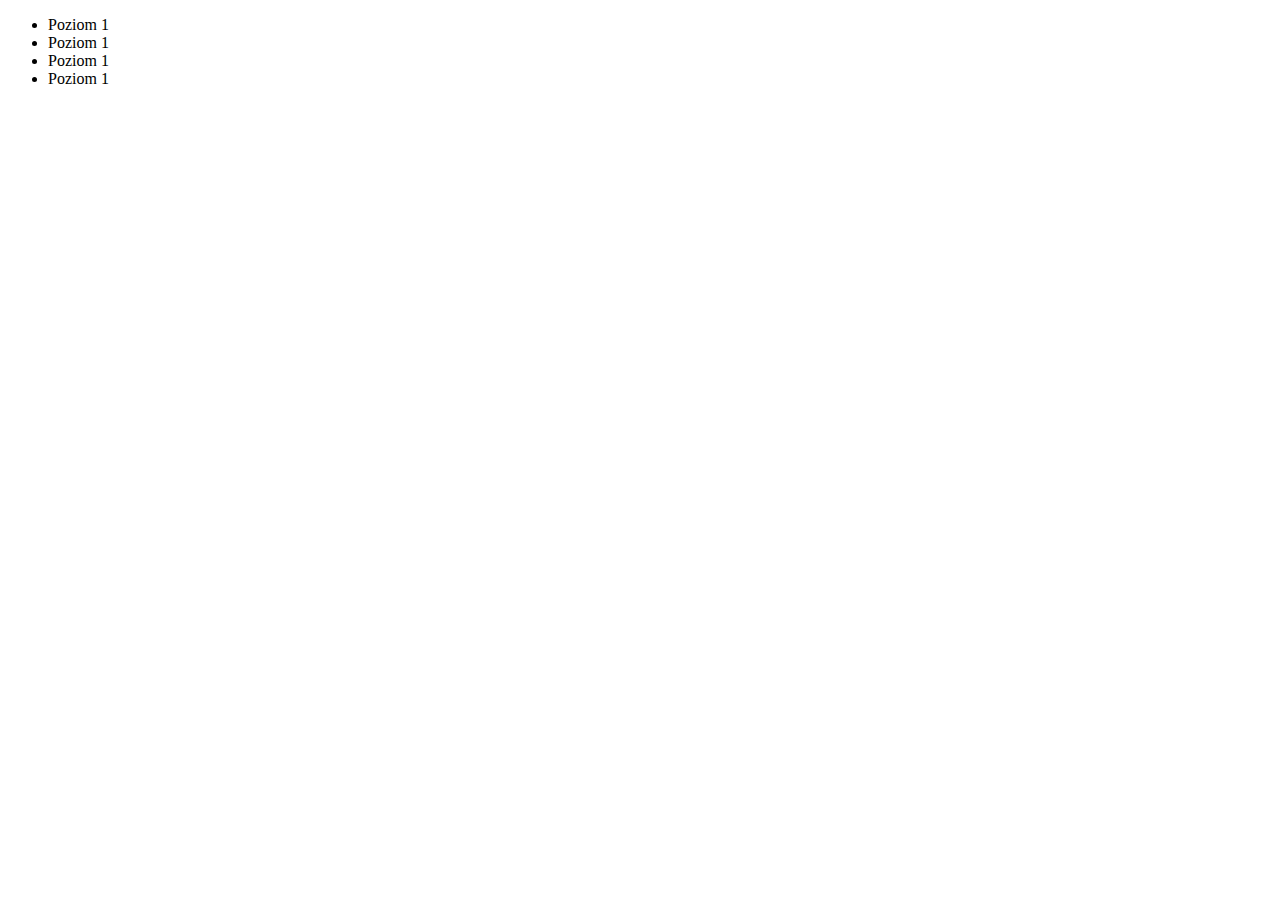
==== index.html @ 61d42e1b "problem solved in index.html" ====
<!DOCTYPE html>
<html lang="en">
<head>
    <meta charset="UTF-8">
    <title>Title</title>

    <!--<link href="reset.css" rel="stylesheet" type="text/css">-->
    <link href="style.css" rel="stylesheet" type="text/css">
</head>
<body>
    <nav>
<!--    /*This SUCKS if We have n-elements*/      -->
        <!--<ul class="poziom1">-->
            <!--<li>Poziom 1</li>-->
            <!--<li>Poziom 1-->
                <!--<ul class="poziom2">-->
                    <!--<li>Poziom 2</li>-->
                    <!--<li>Poziom 2</li>-->
                    <!--<li>Poziom 2-->
                        <!--<ul class="poziom3">-->
                            <!--<li>Poziom 3</li>-->
                            <!--<li>Poziom 3-->
                                <!--<ul class="poziom4">-->
                                    <!--<li>Poziom4</li>-->
                                    <!--<li>Poziom4</li>-->
                                <!--</ul>-->
                            <!--</li>-->
                            <!--<li>Poziom 3</li>-->
                        <!--</ul>-->
                    <!--</li>-->
                    <!--<li>Poziom 2</li>-->
                <!--</ul>-->
            <!--</li>-->
            <!--<li>Poziom 1</li>-->
            <!--<li>Poziom 1</li>-->
        <!--</ul>-->


<!--GENIALNE ROZWIĄZANIE-->
        <ul>
            <li>Poziom 1</li>
            <li>Poziom 1
                <ul>
                    <li>Poziom 2</li>
                    <li>Poziom 2</li>
                    <li>Poziom 2
                        <ul>
                            <li>Poziom 3</li>
                            <li>Poziom 3
                                <ul>
                                    <li>Poziom4</li>
                                    <li>Poziom4</li>
                                </ul>
                            </li>
                            <li>Poziom 3</li>
                        </ul>
                    </li>
                    <li>Poziom 2</li>
                </ul>
                </li>
            <li>Poziom 1</li>
            <li>Poziom 1</li>
        </ul>
    </nav>

</body>
</html>
---- style.css ----
/*This SUCKS if We have n-elements*/
/*.poziom2, .poziom3, .poziom4 {*/
    /*display: none;*/
/*}*/

/*.poziom1 li:hover .poziom2, .poziom2 li:hover .poziom3, .poziom3 li:hover .poziom4 {*/
    /*display: block;*/
/*}*/

/*GENIALNE ROZWIĄZANIE*/
ul ul {
    display: none;
}

li:hover > ul {
    display: block;
}
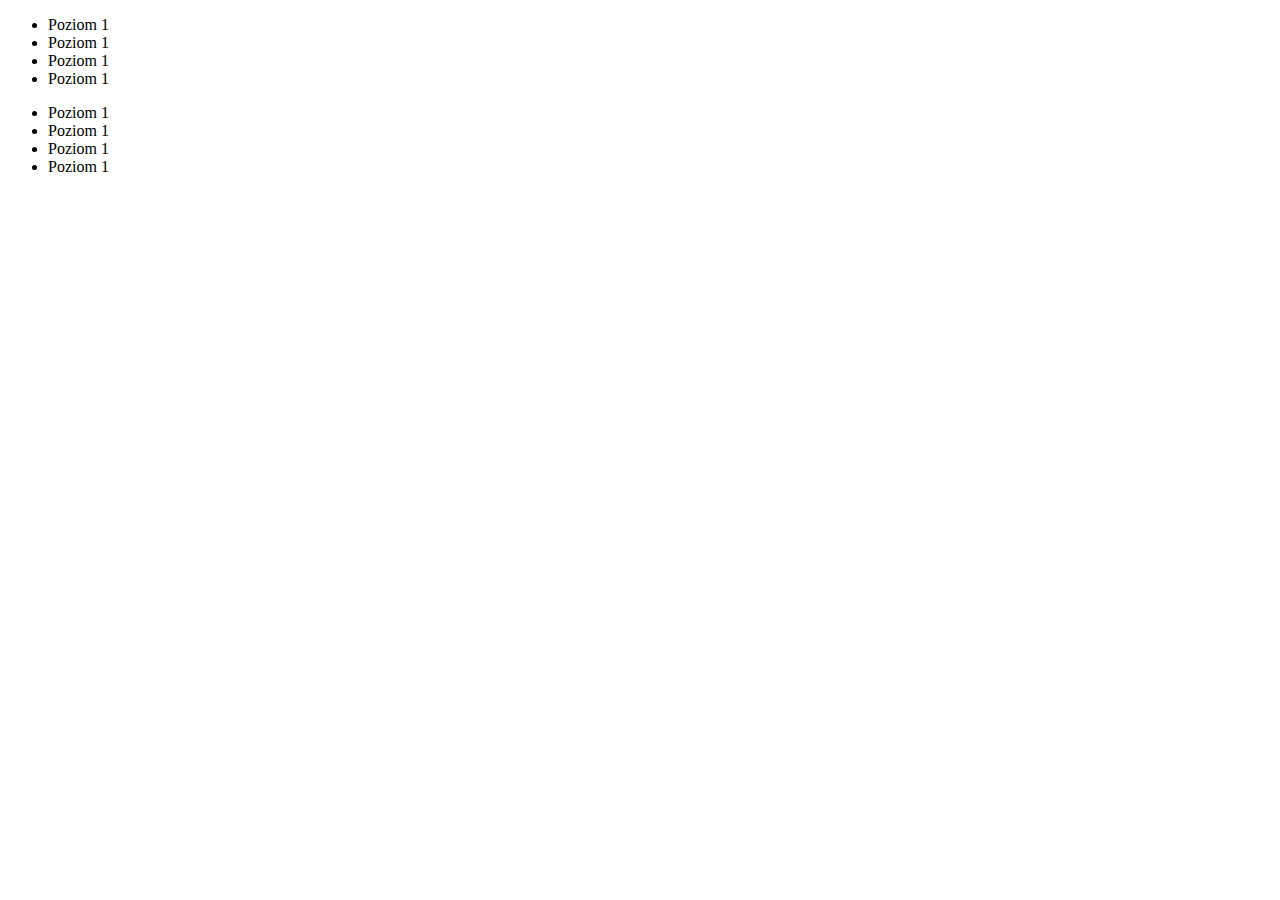
==== commit 36f822ef: "make code clear" ====
--- a/index.html
+++ b/index.html
@@ -8,7 +8,8 @@
     <link href="style.css" rel="stylesheet" type="text/css">
 </head>
 <body>
-    <nav>
+<header>
+    <nav class="menu">
 <!--    /*This SUCKS if We have n-elements*/      -->
         <!--<ul class="poziom1">-->
             <!--<li>Poziom 1</li>-->
@@ -48,8 +49,8 @@
                             <li>Poziom 3</li>
                             <li>Poziom 3
                                 <ul>
-                                    <li>Poziom4</li>
-                                    <li>Poziom4</li>
+                                    <li>Poziom 4</li>
+                                    <li>Poziom 4</li>
                                 </ul>
                             </li>
                             <li>Poziom 3</li>
@@ -62,6 +63,26 @@
             <li>Poziom 1</li>
         </ul>
     </nav>
+</header>
 
+<main>
+
+</main>
+
+<footer>
+    <nav class="menu">
+        <ul>
+            <li>Poziom 1</li>
+            <li>Poziom 1</li>
+            <li>Poziom 1
+                <ul>
+                    <li>Poziom 2</li>
+                    <li>Poziom 2</li>
+                </ul>
+            </li>
+            <li>Poziom 1</li>
+        </ul>
+    </nav>
+</footer>
 </body>
 </html>--- a/style.css
+++ b/style.css
@@ -9,10 +9,10 @@
 /*}*/
 
 /*GENIALNE ROZWIĄZANIE*/
-ul ul {
+.menu ul ul {
     display: none;
 }
 
-li:hover > ul {
+.menu li:hover > ul {
     display: block;
 }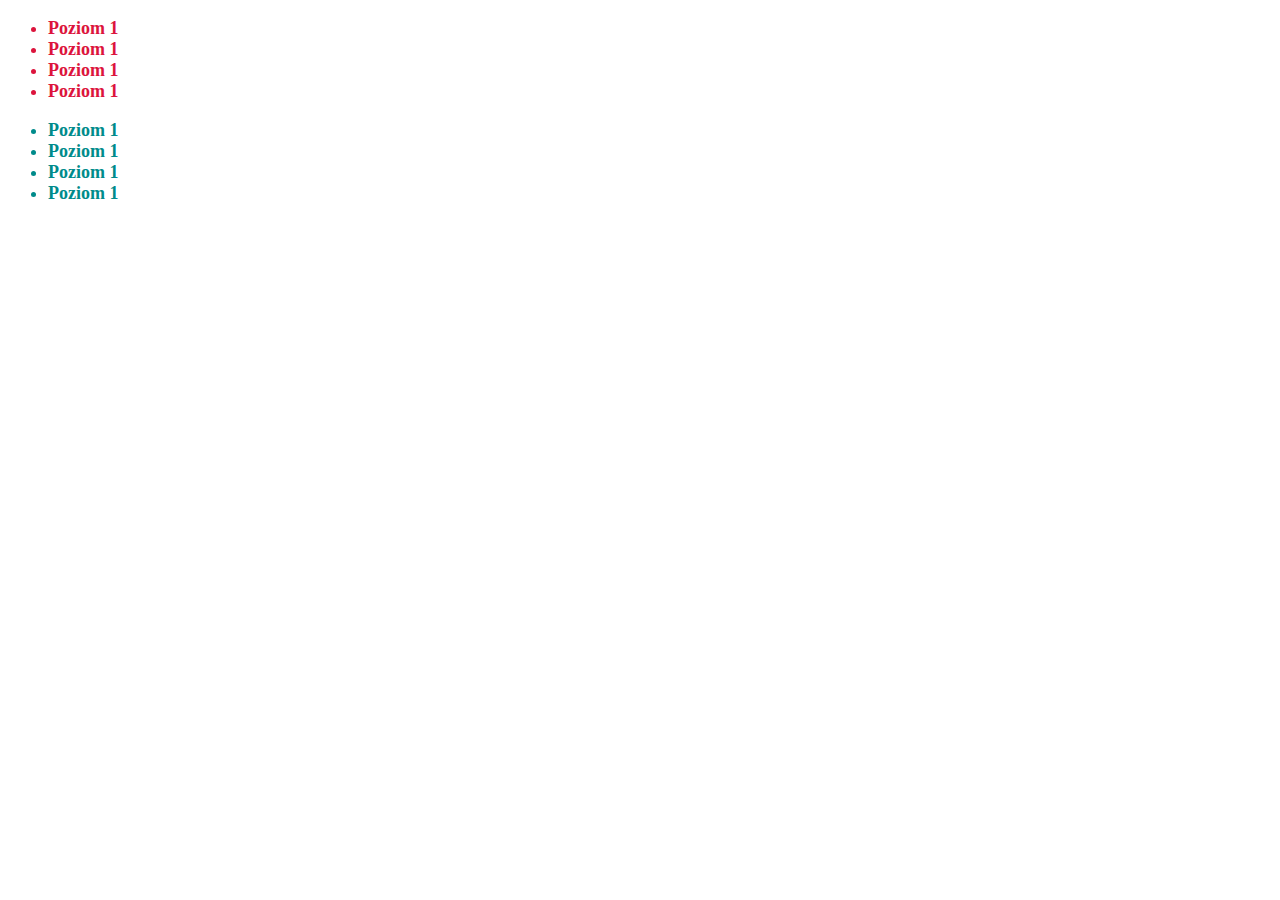
==== commit 81d95bd6: "make code clear" ====
--- a/index.html
+++ b/index.html
@@ -37,7 +37,7 @@
         <!--</ul>-->
 
 
-<!--GENIALNE ROZWIĄZANIE-->
+<!--PROBLEM SOLVED for n-levels-->
         <ul>
             <li>Poziom 1</li>
             <li>Poziom 1
--- a/style.css
+++ b/style.css
@@ -8,11 +8,24 @@
     /*display: block;*/
 /*}*/
 
-/*GENIALNE ROZWIĄZANIE*/
+/*PROBLEM SOLVED for n-levels*/
 .menu ul ul {
     display: none;
 }
 
 .menu li:hover > ul {
     display: block;
+}
+
+header .menu {
+    color: crimson;
+}
+
+footer .menu {
+    color: darkcyan;
+}
+
+.menu {
+    font-size: 18px;
+    font-weight: bold;
 }